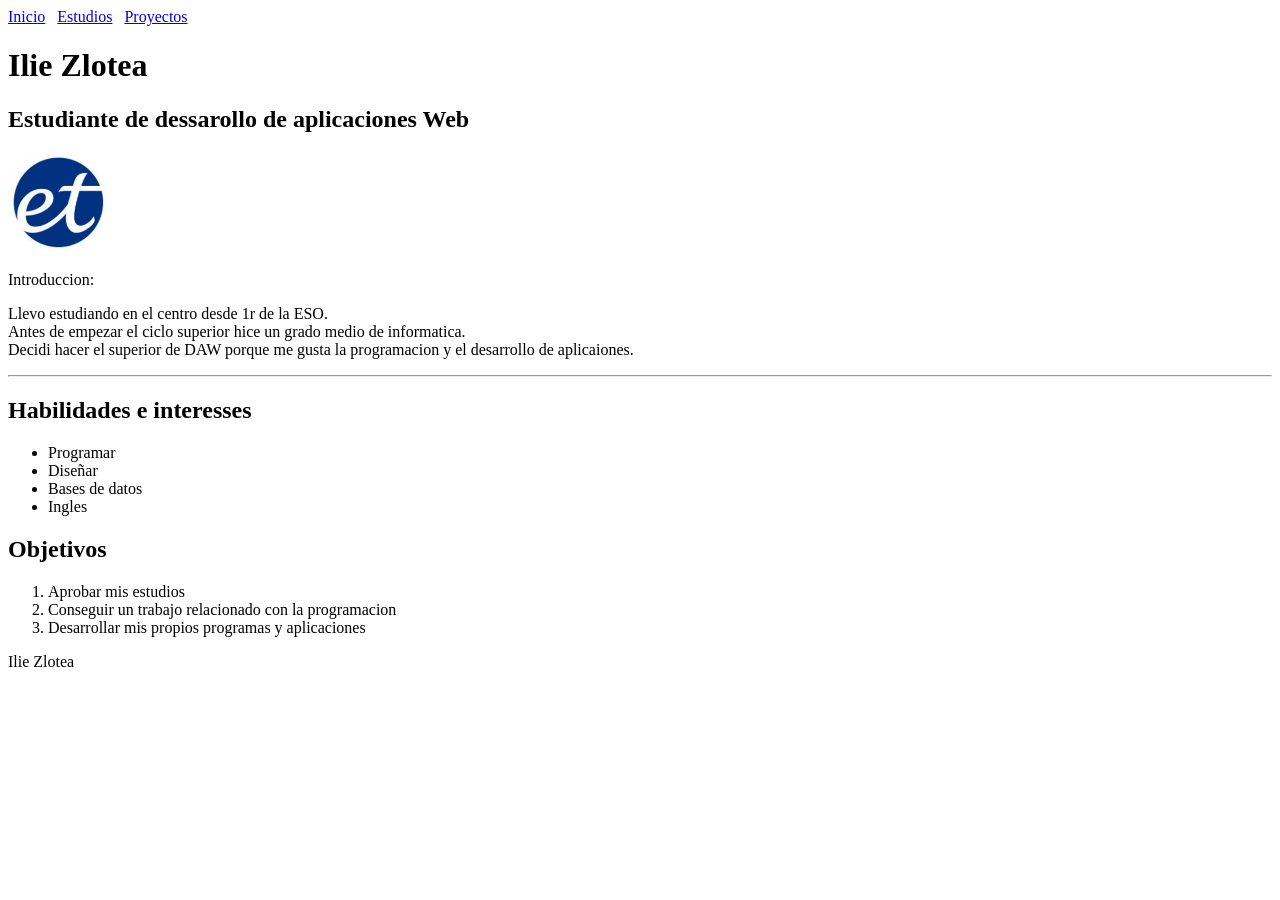
==== index.html @ 6ff55080 "inicio de repositorio" ====
<!DOCTYPE html>
<html>
    <body>
        <title>Curriculum</title>
        <a href="index.html">Inicio</a>
        &nbsp
        <a href="estudios.html">Estudios</a>
        &nbsp
        <a href="proyectos.html">Proyectos</a>
        <h1>Ilie Zlotea</h1>
        <h2>Estudiante de dessarollo de aplicaciones Web</h2>
        <img src="logo_esteve.png" width="100">
        <p>Introduccion:</p>
        <p>Llevo estudiando en el centro desde 1r de la ESO.<br>
        Antes de empezar el ciclo superior hice un grado medio de informatica.<br>
        Decidi hacer el superior de DAW porque me gusta la programacion y el desarrollo de aplicaiones.</p>
        <hr>
        <h2>Habilidades e interesses</h2>
        <ul>
            <li>Programar</li>
            <li>Diseñar</li>
            <li>Bases de datos</li>
            <li>Ingles</li>
        </ul>
        <h2>Objetivos</h2>
        <ol>
            <li>Aprobar mis estudios</li>
            <li>Conseguir un trabajo relacionado con la programacion</li>
            <li>Desarrollar mis propios programas y aplicaciones</li>
        </ol>
        <folder>
            <p>Ilie Zlotea</p>
        </folder>
    </body>
</html>
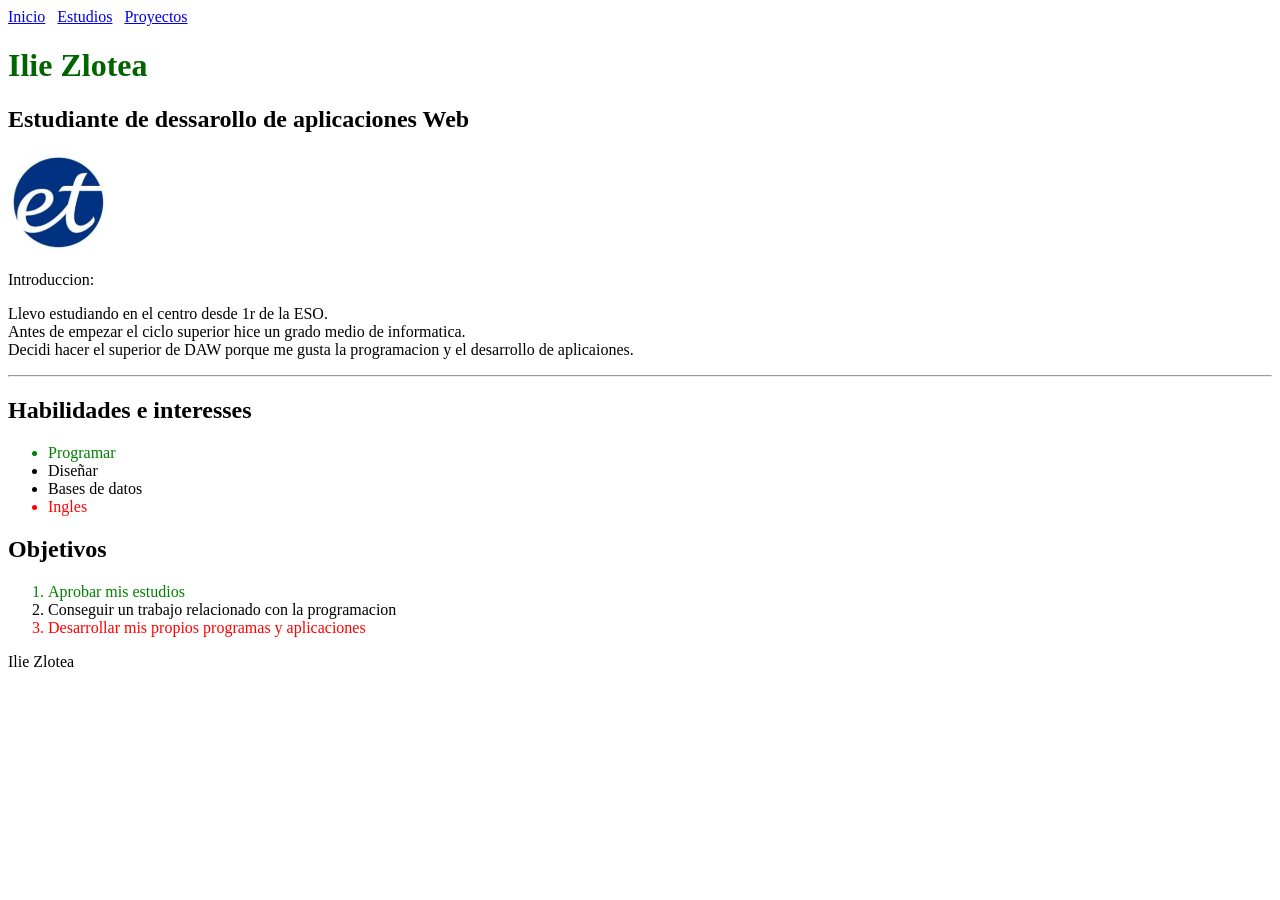
==== commit 7b39e4db: "css creado y cambios en el color de titulos y listas" ====
--- a/index.html
+++ b/index.html
@@ -1,5 +1,6 @@
 <!DOCTYPE html>
 <html>
+    <link rel="stylesheet" href="estilo.css">
     <body>
         <title>Curriculum</title>
         <a href="index.html">Inicio</a>
--- a/estilo.css
+++ b/estilo.css
@@ -0,0 +1,14 @@
+h1{
+    color: darkgreen;
+}
+
+
+
+li:first-child{
+    color: green;
+}
+
+li:last-child{
+    color: red;
+}
+
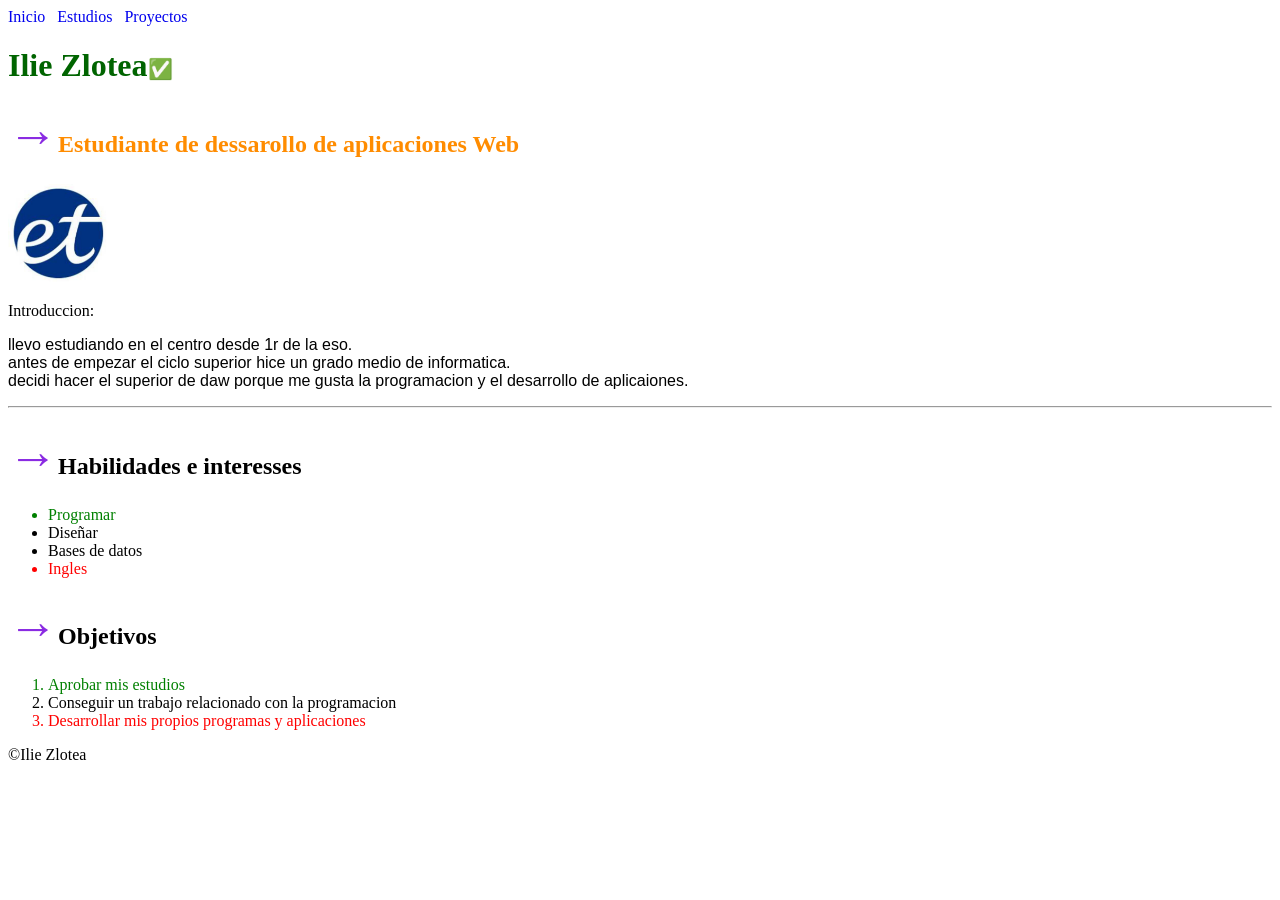
==== commit 216fa0a8: "mejora de estructuracion del codigo" ====
--- a/index.html
+++ b/index.html
@@ -1,36 +1,57 @@
 <!DOCTYPE html>
 <html>
-    <link rel="stylesheet" href="estilo.css">
+    
+    <head>
+        <link rel="stylesheet" href="estilo.css">
+        <title>Curriculum</title>
+    </head>
+    
     <body>
-        <title>Curriculum</title>
-        <a href="index.html">Inicio</a>
-        &nbsp
-        <a href="estudios.html">Estudios</a>
-        &nbsp
-        <a href="proyectos.html">Proyectos</a>
+
+        <nav>
+            <a href="index.html">Inicio</a>
+            &nbsp
+            <a href="estudios.html">Estudios</a>
+            &nbsp
+            <a href="proyectos.html">Proyectos</a> 
+        </nav>
+
         <h1>Ilie Zlotea</h1>
-        <h2>Estudiante de dessarollo de aplicaciones Web</h2>
+        
+        <h2 id="subt">Estudiante de dessarollo de aplicaciones Web</h2>
+        
         <img src="logo_esteve.png" width="100">
+        
         <p>Introduccion:</p>
-        <p>Llevo estudiando en el centro desde 1r de la ESO.<br>
+        
+        <p class="intro">Llevo estudiando en el centro desde 1r de la ESO.<br>
         Antes de empezar el ciclo superior hice un grado medio de informatica.<br>
-        Decidi hacer el superior de DAW porque me gusta la programacion y el desarrollo de aplicaiones.</p>
+        Decidi hacer el superior de DAW porque me gusta la programacion y el desarrollo de aplicaiones.
+        </p>
+        
         <hr>
+        
         <h2>Habilidades e interesses</h2>
+        
         <ul>
             <li>Programar</li>
             <li>Diseñar</li>
             <li>Bases de datos</li>
             <li>Ingles</li>
         </ul>
+        
         <h2>Objetivos</h2>
+        
         <ol>
             <li>Aprobar mis estudios</li>
             <li>Conseguir un trabajo relacionado con la programacion</li>
             <li>Desarrollar mis propios programas y aplicaciones</li>
         </ol>
+        
         <folder>
-            <p>Ilie Zlotea</p>
+            <p>©Ilie Zlotea</p>
         </folder>
+    
     </body>
+
 </html>
--- a/estilo.css
+++ b/estilo.css
@@ -2,7 +2,37 @@
     color: darkgreen;
 }
 
+h1::after{
+    content: "✅";
+    font-size: 20px;
+}
 
+h2::before{
+    content: "→";
+    color: blueviolet;
+    font-size: 50px;
+}
+
+.intro{
+    font-family: sans-serif;
+    text-transform:lowercase;
+}
+
+a {
+    text-decoration: none;
+}
+
+a:hover{
+    text-decoration: underline;
+}
+
+#subt{
+    color: darkorange;
+}
+
+#subt2{
+    color: aqua;
+}
 
 li:first-child{
     color: green;
@@ -10,5 +40,4 @@
 
 li:last-child{
     color: red;
-}
-
+}
